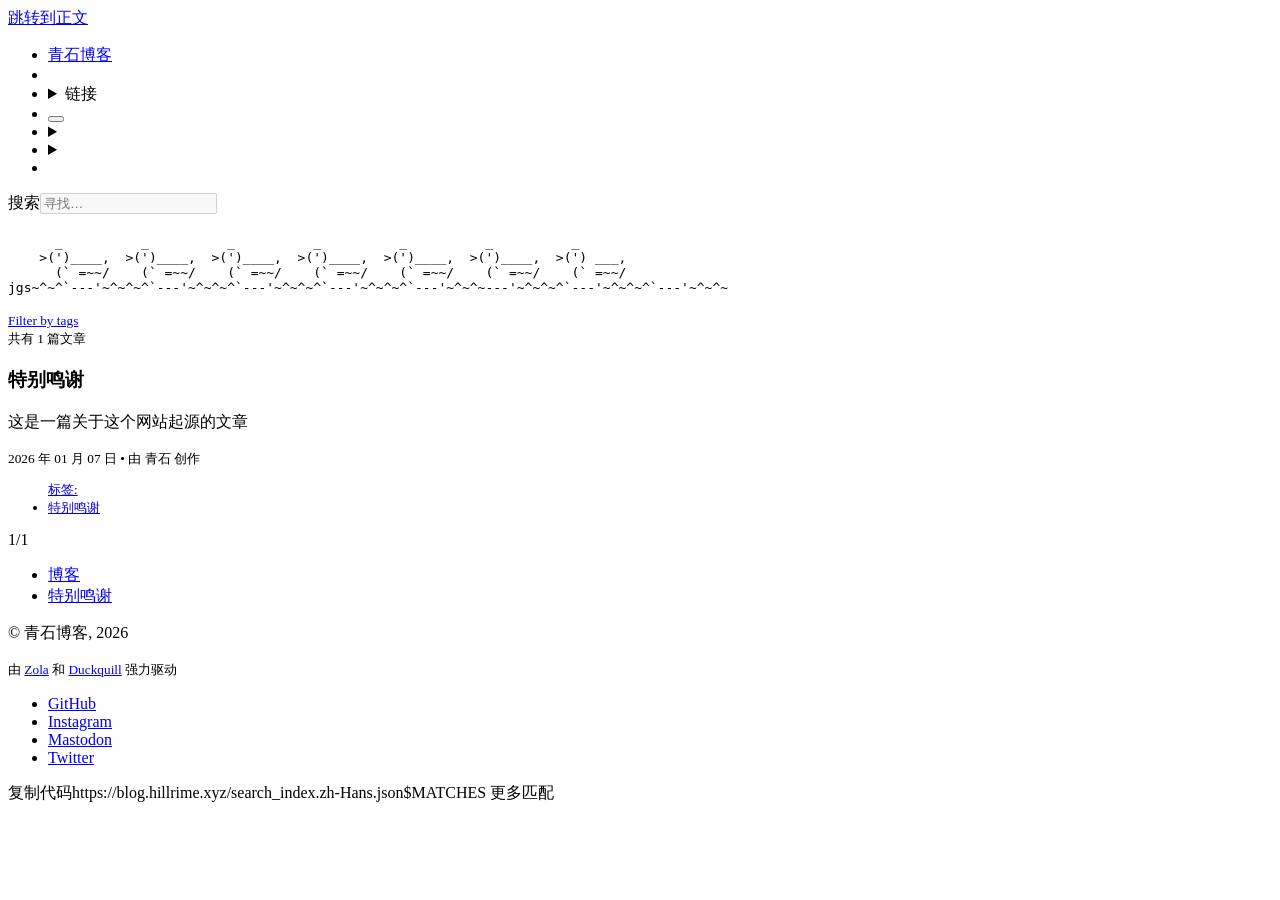
==== blog/index.html @ 73429fab "deploy: 29ff8b9ae4cacc8b97d79d0fc9fd16fa7bfa939d" ====
<!doctype html><html lang=zh-Hans xmlns=http://www.w3.org/1999/xhtml><head><meta charset=UTF-8><meta content="有主见、现代、漂亮、简洁的 Zola 主题。" name=description><meta content="width=device-width,initial-scale=1" name=viewport><meta content=#ff7800 name=theme-color><meta content=#ffa348 media=(prefers-color-scheme:dark) name=theme-color><meta content="default-src 'none';font-src 'self';img-src 'self' https: data:;media-src 'self' https:;style-src 'self' 'unsafe-inline';frame-src https://player.vimeo.com https://www.youtube-nocookie.com https://toot.community;base-uri 'none';form-action 'none';connect-src 'self' https://duckquill.goatcounter.com/count https://vmst.io https://toot.community;script-src 'self' https://duckquill.goatcounter.com/count 'self'" http-equiv=content-security-policy><title>  - 青石博客</title><link href=https://blog.hillrime.xyz/blog/ rel=canonical><link href=https://vmst.io/@daudix rel=me><meta content=@daudix@vmst.io name=fediverse:creator><link href=https://blog.hillrime.xyz/favicon.png rel=icon type=image/png><link href=https://blog.hillrime.xyz/apple-touch-icon.png rel=apple-touch-icon sizes=180x180 type=image/png><link title="青石博客 - RSS Feed" href=https://blog.hillrime.xyz/rss.xml rel=alternate type=application/rss+xml><link title="青石博客 - Atom Feed" href=https://blog.hillrime.xyz/atom.xml rel=alternate type=application/atom+xml><style>:root{--accent-color:#ff7800}[data-theme=dark]{--accent-color:#ffa348}@media (prefers-color-scheme:dark){:root:not([data-theme=light]){--accent-color:#ffa348}}</style><link href=https://blog.hillrime.xyz/style.css rel=stylesheet><link href=https://blog.hillrime.xyz/icons.css rel=stylesheet><link media="(prefers-color-scheme: light)" href=https://blog.hillrime.xyz/syntax-theme-light.css rel=stylesheet><link media="(prefers-color-scheme: dark)" href=https://blog.hillrime.xyz/syntax-theme-dark.css rel=stylesheet><script defer src=https://blog.hillrime.xyz/closable.js></script><script defer src=https://blog.hillrime.xyz/copy-button.js></script><script data-goatcounter=https://duckquill.goatcounter.com/count defer src=https://blog.hillrime.xyz/count.js></script><script defer src=https://blog.hillrime.xyz/fuse.js></script><script defer src=https://blog.hillrime.xyz/search-fuse.js></script><script defer src=https://blog.hillrime.xyz/theme-switcher.js></script><meta content=青石博客 property=og:site_name><meta content="  - 青石博客" property=og:title><meta content=https://blog.hillrime.xyz/blog/ property=og:url><meta content="有主见、现代、漂亮、简洁的 Zola 主题。" property=og:description><meta content=https://blog.hillrime.xyz/card.png property=og:image><meta content=zh_CN property=og:locale><body><header id=site-nav><nav><a href=#main-content tabindex=0> 跳转到正文 </a><ul><li id=home><a href=https://blog.hillrime.xyz> <i class=icon></i>青石博客</a><li class=divider><li><details class=closable><summary>链接</summary> <ul><li><a class=active href=https://blog.hillrime.xyz/blog/>博客</a></ul></details><li id=search><button class=circle id=search-toggle title=搜索><i class=icon></i></button><li id=theme-switcher><details class=closable><summary class=circle title=主题><i class=icon></i></summary> <ul><li><button class=circle id=theme-light title=切换到浅色模式><i class=icon></i></button><li><button class=circle id=theme-dark title=切换到深色模式><i class=icon></i></button><li><button class=circle id=theme-system title=系统主题><i class=icon></i></button></ul></details><li id=feed><details class=closable><summary class=circle title=推送><i class=icon></i></summary> <ul><li><a href=https://blog.hillrime.xyz/rss.xml>RSS</a><li><a href=https://blog.hillrime.xyz/atom.xml>Atom</a></ul></details><li id=repo><a class=circle href=https://codeberg.org/daudix/duckquill title=存储库> <i class=icon></i> </a></ul></nav><div id=search-container><label class=visually-hidden for=search-bar>搜索</label><input autocomplete=off disabled id=search-bar placeholder=寻找… type=search><div id=search-results-container><div id=search-results></div></div></div></header><main id=main-content><h1></h1><div class="crt scanlines" aria-hidden=true><pre class=z-code><code><span class="z-text z-plain">      _          _          _          _          _          _          _
</span><span class="z-text z-plain">    >(')____,  >(')____,  >(')____,  >(')____,  >(')____,  >(')____,  >(') ___,
</span><span class="z-text z-plain">      (` =~~/    (` =~~/    (` =~~/    (` =~~/    (` =~~/    (` =~~/    (` =~~/
</span><span class="z-text z-plain">jgs~^~^`---'~^~^~^`---'~^~^~^`---'~^~^~^`---'~^~^~^`---'~^~^~---'~^~^~^`---'~^~^~^`---'~^~^~
</span></code></pre></div><p><small><a href=https://blog.hillrime.xyz/tags> Filter by tags </a> <br> 共有 1 篇文章 </small><div id=article-list><article><a href=https://blog.hillrime.xyz/blog/special-thanks/></a><h3>特别鸣谢</h3><p>这是一篇关于这个网站起源的文章<div class=details><small> <time datetime=2026-01-07T00:00:00+00:00 pubdate>2026 年 01 月 07 日</time><span> • 由 青石 创作</span></small><small> <ul class=tags><a class=tag href=https://blog.hillrime.xyz/tags>标签:</a><li><a class=tag href=https://blog.hillrime.xyz/tags/te-bie-ming-xie/>特别鸣谢</a></ul> </small></div></article></div><nav id=paginator><span id=paginator-first title=首篇> <i class=icon></i> </span><span id=paginator-previous title=上一篇> <i class=icon></i> </span><span id=paginator-counter>1/1</span><span id=paginator-next title=下一篇> <i class=icon></i> </span><span id=paginator-last title=末篇> <i class=icon></i> </span></nav></main><footer id=site-footer><nav><ul><li><a class=active href=https://blog.hillrime.xyz/blog/>博客</a><li><a href=https://blog.hillrime.xyz/blog/special-thanks/>特别鸣谢</a></ul></nav><p>© 青石博客, 2026<p><small>由 <a class="link external" href=https://www.getzola.org>Zola</a> 和 <a class="link external" href=https://duckquill.daudix.one>Duckquill</a> 强力驱动 </small><ul id=external-links><li><a rel=" me" href=https://github.com title=GitHub> <i style="--icon:url(&#34;data:image/svg+xml,%3Csvg role='img' viewBox='0 0 24 24' xmlns='http://www.w3.org/2000/svg'%3E%3Ctitle%3EGitHub%3C/title%3E%3Cpath d='M12 .297c-6.63 0-12 5.373-12 12 0 5.303 3.438 9.8 8.205 11.385.6.113.82-.258.82-.577 0-.285-.01-1.04-.015-2.04-3.338.724-4.042-1.61-4.042-1.61C4.422 18.07 3.633 17.7 3.633 17.7c-1.087-.744.084-.729.084-.729 1.205.084 1.838 1.236 1.838 1.236 1.07 1.835 2.809 1.305 3.495.998.108-.776.417-1.305.76-1.605-2.665-.3-5.466-1.332-5.466-5.93 0-1.31.465-2.38 1.235-3.22-.135-.303-.54-1.523.105-3.176 0 0 1.005-.322 3.3 1.23.96-.267 1.98-.399 3-.405 2.28-1.552 3.285-1.23 3.285-1.23.645 1.653.24 2.873.12 3.176.765.84 1.23 1.91 1.23 3.22 0 4.61-2.805 5.625-5.475 5.92.42.36.81 1.096.81 2.22 0 1.606-.015 2.896-.015 3.286 0 .315.21.69.825.57C20.565 22.092 24 17.592 24 12.297c0-6.627-5.373-12-12-12'/%3E%3C/svg%3E&#34;)" class=icon></i> <span>GitHub</span> </a><li><a rel=" me" href=https://instagram.com title=Instagram> <i style="--icon:url(&#34;data:image/svg+xml,%3Csvg role='img' viewBox='0 0 24 24' xmlns='http://www.w3.org/2000/svg'%3E%3Ctitle%3EInstagram%3C/title%3E%3Cpath d='M7.0301.084c-1.2768.0602-2.1487.264-2.911.5634-.7888.3075-1.4575.72-2.1228 1.3877-.6652.6677-1.075 1.3368-1.3802 2.127-.2954.7638-.4956 1.6365-.552 2.914-.0564 1.2775-.0689 1.6882-.0626 4.947.0062 3.2586.0206 3.6671.0825 4.9473.061 1.2765.264 2.1482.5635 2.9107.308.7889.72 1.4573 1.380 2.1228.6679.6655 1.3365 1.0743 2.1285 1.38.7632.295 1.6361.4961 2.9134.552 1.2773.056 1.6884.069 4.948-.0627 3.2578-.0062 3.668-.0207 4.9478-.0814 1.28-.0607 2.147-.2652 2.9098-.5633.7889-.3086 1.4578-.72 2.1228-1.3881.665-.6682 1.0745-1.3378 1.3795-2.1284.2957-.7632.4966-1.636.552-2.9124.056-1.2809.0692-1.6898.063-4.948-.0063-3.2583-.021-3.6668-.0817-4.9465-.0607-1.2797-.264-2.1487-.5633-2.9117-.3084-.7889-.72-1.4568-1.3876-2.1228C21.2982 1.33 20.628.9208 19.8378.6165 19.074.321 18.2017.1197 16.9244.0645 15.6471.0093 15.236-.005 11.977.0014 8.718.0076 8.31.0215 7.0301.0839m.1402 21.6932c-1.17-.0509-1.8053-.2453-2.2287-.408-.5606-.216-.96-.4771-1.3819-.895-.422-.4178-.6811-.8186-.9-1.378-.1644-.4234-.3624-1.058-.4171-2.228-.0595-1.2645-.072-1.6442-.079-4.848-.007-3.2037.0053-3.583.0607-4.848.05-1.169.2456-1.805.408-2.2282.216-.5613.4762-.96.895-1.3816.4188-.4217.8184-.6814 1.3783-.9003.423-.1651 1.0575-.3614 2.227-.4171 1.2655-.06 1.6447-.072 4.848-.079 3.2033-.007 3.5835.005 4.8495.0608 1.169.0508 1.8053.2445 2.228.408.5608.216.96.4754 1.3816.895.4217.4194.6816.8176.9005 1.3787.1653.4217.3617 1.056.4169 2.2263.0602 1.2655.0739 1.645.0796 4.848.0058 3.203-.0055 3.5834-.061 4.848-.051 1.17-.245 1.8055-.408 2.2294-.216.5604-.4763.96-.8954 1.3814-.419.4215-.8181.6811-1.3783.9-.4224.1649-1.0577.3617-2.2262.4174-1.2656.0595-1.6448.072-4.8493.079-3.2045.007-3.5825-.006-4.848-.0608M16.953 5.5864A1.44 1.44 0 1 0 18.39 4.144a1.44 1.44 0 0 0-1.437 1.4424M5.8385 12.012c.0067 3.4032 2.7706 6.1557 6.173 6.1493 3.4026-.0065 6.157-2.7701 6.1506-6.1733-.0065-3.4032-2.771-6.1565-6.174-6.1498-3.403.0067-6.156 2.771-6.1496 6.1738M8 12.0077a4 4 0 1 1 4.008 3.9921A3.9996 3.9996 0 0 1 8 12.0077'/%3E%3C/svg%3E&#34;)" class=icon></i> <span>Instagram</span> </a><li><a rel=" me" href=https://mastodon.social title=Mastodon> <i style="--icon:url(&#34;data:image/svg+xml,%3Csvg role='img' viewBox='0 0 24 24' xmlns='http://www.w3.org/2000/svg'%3E%3Ctitle%3EMastodon%3C/title%3E%3Cpath d='M23.268 5.313c-.35-2.578-2.617-4.61-5.304-5.004C17.51.242 15.792 0 11.813 0h-.03c-3.98 0-4.835.242-5.288.309C3.882.692 1.496 2.518.917 5.127.64 6.412.61 7.837.661 9.143c.074 1.874.088 3.745.26 5.611.118 1.24.325 2.47.62 3.68.55 2.237 2.777 4.098 4.96 4.857 2.336.792 4.849.923 7.256.38.265-.061.527-.132.786-.213.585-.184 1.27-.39 1.774-.753a.057.057 0 0 0 .023-.043v-1.809a.052.052 0 0 0-.02-.041.053.053 0 0 0-.046-.01 20.282 20.282 0 0 1-4.709.545c-2.73 0-3.463-1.284-3.674-1.818a5.593 5.593 0 0 1-.319-1.433.053.053 0 0 1 .066-.054c1.517.363 3.072.546 4.632.546.376 0 .75 0 1.125-.01 1.57-.044 3.224-.124 4.768-.422.038-.008.077-.015.11-.024 2.435-.464 4.753-1.92 4.989-5.604.008-.145.03-1.52.03-1.67.002-.512.167-3.63-.024-5.545zm-3.748 9.195h-2.561V8.29c0-1.309-.55-1.976-1.67-1.976-1.23 0-1.846.79-1.846 2.35v3.403h-2.546V8.663c0-1.56-.617-2.35-1.848-2.35-1.112 0-1.668.668-1.67 1.977v6.218H4.822V8.102c0-1.31.337-2.35 1.011-3.12.696-.77 1.608-1.164 2.74-1.164 1.311 0 2.302.5 2.962 1.498l.638 1.06.638-1.06c.66-.999 1.65-1.498 2.96-1.498 1.13 0 2.043.395 2.74 1.164.675.77 1.012 1.81 1.012 3.12z'/%3E%3C/svg%3E&#34;)" class=icon></i> <span>Mastodon</span> </a><li><a rel=" me" href=https://twitter.com title=Twitter> <i style="--icon:url(&#34;data:image/svg+xml,%3Csvg role='img' viewBox='0 0 24 24' xmlns='http://www.w3.org/2000/svg'%3E%3Ctitle%3ETwitter%3C/title%3E%3Cpath d='M21.543 7.104c.015.211.015.423.015.636 0 6.507-4.954 14.01-14.01 14.01v-.003A13.94 13.94 0 0 1 0 19.539a9.88 9.88 0 0 0 7.287-2.041 4.93 4.93 0 0 1-4.6-3.42 4.916 4.916 0 0 0 2.223-.084A4.926 4.926 0 0 1 .96 9.167v-.062a4.887 4.887 0 0 0 2.235.616A4.928 4.928 0 0 1 1.67 3.148 13.98 13.98 0 0 0 11.82 8.292a4.929 4.929 0 0 1 8.39-4.49 9.868 9.868 0 0 0 3.128-1.196 4.941 4.941 0 0 1-2.165 2.724A9.828 9.828 0 0 0 24 4.555a10.019 10.019 0 0 1-2.457 2.549z'/%3E%3C/svg%3E&#34;)" class=icon></i> <span>Twitter</span> </a></ul></footer><span class=hidden id=copy-code-text>复制代码</span><span class=hidden id=search-index>https://blog.hillrime.xyz/search_index.zh-Hans.json</span><span class=hidden id=more-matches-text>$MATCHES 更多匹配</span><style>:root{--alert-note-text:"附注";--alert-tip-text:"提示";--alert-important-text:"重要";--alert-warning-text:"警告";--alert-caution-text:"注意"}</style>
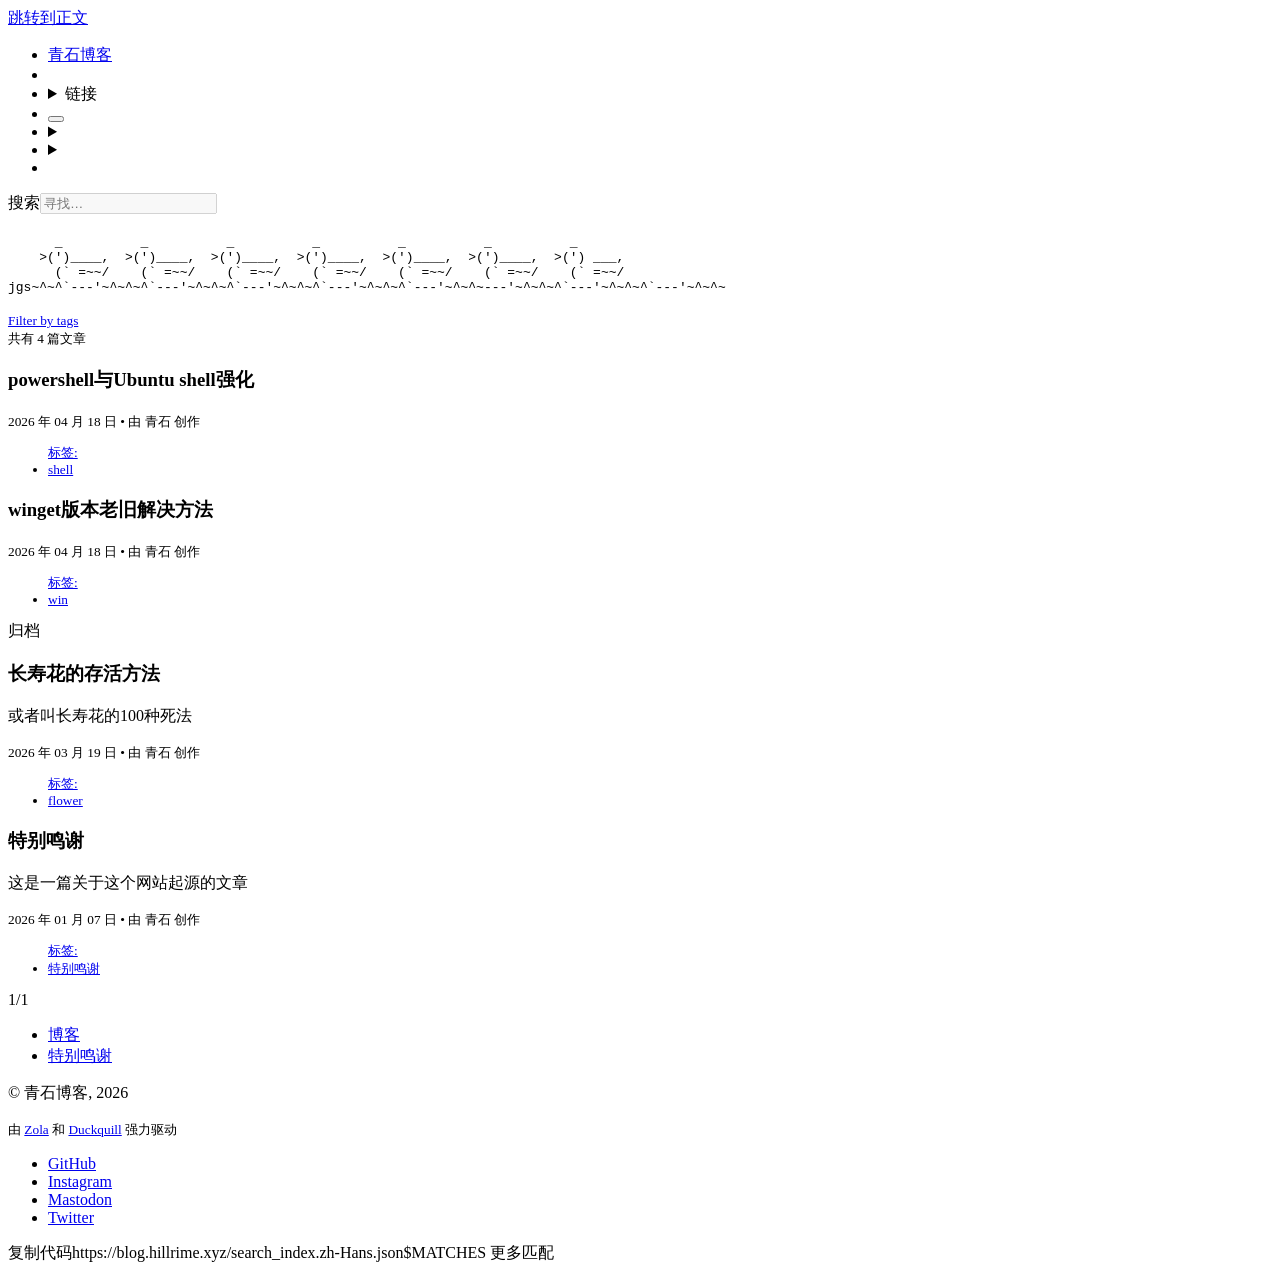
==== commit 8032acd5: "deploy: 5f2c2a919fca30ae1bf2c85b0a5459da067897bc" ====
--- a/blog/index.html
+++ b/blog/index.html
@@ -1,5 +1,5 @@
-<!doctype html><html lang=zh-Hans xmlns=http://www.w3.org/1999/xhtml><head><meta charset=UTF-8><meta content="有主见、现代、漂亮、简洁的 Zola 主题。" name=description><meta content="width=device-width,initial-scale=1" name=viewport><meta content=#ff7800 name=theme-color><meta content=#ffa348 media=(prefers-color-scheme:dark) name=theme-color><meta content="default-src 'none';font-src 'self';img-src 'self' https: data:;media-src 'self' https:;style-src 'self' 'unsafe-inline';frame-src https://player.vimeo.com https://www.youtube-nocookie.com https://toot.community;base-uri 'none';form-action 'none';connect-src 'self' https://duckquill.goatcounter.com/count https://vmst.io https://toot.community;script-src 'self' https://duckquill.goatcounter.com/count 'self'" http-equiv=content-security-policy><title>  - 青石博客</title><link href=https://blog.hillrime.xyz/blog/ rel=canonical><link href=https://vmst.io/@daudix rel=me><meta content=@daudix@vmst.io name=fediverse:creator><link href=https://blog.hillrime.xyz/favicon.png rel=icon type=image/png><link href=https://blog.hillrime.xyz/apple-touch-icon.png rel=apple-touch-icon sizes=180x180 type=image/png><link title="青石博客 - RSS Feed" href=https://blog.hillrime.xyz/rss.xml rel=alternate type=application/rss+xml><link title="青石博客 - Atom Feed" href=https://blog.hillrime.xyz/atom.xml rel=alternate type=application/atom+xml><style>:root{--accent-color:#ff7800}[data-theme=dark]{--accent-color:#ffa348}@media (prefers-color-scheme:dark){:root:not([data-theme=light]){--accent-color:#ffa348}}</style><link href=https://blog.hillrime.xyz/style.css rel=stylesheet><link href=https://blog.hillrime.xyz/icons.css rel=stylesheet><link media="(prefers-color-scheme: light)" href=https://blog.hillrime.xyz/syntax-theme-light.css rel=stylesheet><link media="(prefers-color-scheme: dark)" href=https://blog.hillrime.xyz/syntax-theme-dark.css rel=stylesheet><script defer src=https://blog.hillrime.xyz/closable.js></script><script defer src=https://blog.hillrime.xyz/copy-button.js></script><script data-goatcounter=https://duckquill.goatcounter.com/count defer src=https://blog.hillrime.xyz/count.js></script><script defer src=https://blog.hillrime.xyz/fuse.js></script><script defer src=https://blog.hillrime.xyz/search-fuse.js></script><script defer src=https://blog.hillrime.xyz/theme-switcher.js></script><meta content=青石博客 property=og:site_name><meta content="  - 青石博客" property=og:title><meta content=https://blog.hillrime.xyz/blog/ property=og:url><meta content="有主见、现代、漂亮、简洁的 Zola 主题。" property=og:description><meta content=https://blog.hillrime.xyz/card.png property=og:image><meta content=zh_CN property=og:locale><body><header id=site-nav><nav><a href=#main-content tabindex=0> 跳转到正文 </a><ul><li id=home><a href=https://blog.hillrime.xyz> <i class=icon></i>青石博客</a><li class=divider><li><details class=closable><summary>链接</summary> <ul><li><a class=active href=https://blog.hillrime.xyz/blog/>博客</a></ul></details><li id=search><button class=circle id=search-toggle title=搜索><i class=icon></i></button><li id=theme-switcher><details class=closable><summary class=circle title=主题><i class=icon></i></summary> <ul><li><button class=circle id=theme-light title=切换到浅色模式><i class=icon></i></button><li><button class=circle id=theme-dark title=切换到深色模式><i class=icon></i></button><li><button class=circle id=theme-system title=系统主题><i class=icon></i></button></ul></details><li id=feed><details class=closable><summary class=circle title=推送><i class=icon></i></summary> <ul><li><a href=https://blog.hillrime.xyz/rss.xml>RSS</a><li><a href=https://blog.hillrime.xyz/atom.xml>Atom</a></ul></details><li id=repo><a class=circle href=https://codeberg.org/daudix/duckquill title=存储库> <i class=icon></i> </a></ul></nav><div id=search-container><label class=visually-hidden for=search-bar>搜索</label><input autocomplete=off disabled id=search-bar placeholder=寻找… type=search><div id=search-results-container><div id=search-results></div></div></div></header><main id=main-content><h1></h1><div class="crt scanlines" aria-hidden=true><pre class=z-code><code><span class="z-text z-plain">      _          _          _          _          _          _          _
-</span><span class="z-text z-plain">    >(')____,  >(')____,  >(')____,  >(')____,  >(')____,  >(')____,  >(') ___,
-</span><span class="z-text z-plain">      (` =~~/    (` =~~/    (` =~~/    (` =~~/    (` =~~/    (` =~~/    (` =~~/
-</span><span class="z-text z-plain">jgs~^~^`---'~^~^~^`---'~^~^~^`---'~^~^~^`---'~^~^~^`---'~^~^~---'~^~^~^`---'~^~^~^`---'~^~^~
-</span></code></pre></div><p><small><a href=https://blog.hillrime.xyz/tags> Filter by tags </a> <br> 共有 1 篇文章 </small><div id=article-list><article><a href=https://blog.hillrime.xyz/blog/special-thanks/></a><h3>特别鸣谢</h3><p>这是一篇关于这个网站起源的文章<div class=details><small> <time datetime=2026-01-07T00:00:00+00:00 pubdate>2026 年 01 月 07 日</time><span> • 由 青石 创作</span></small><small> <ul class=tags><a class=tag href=https://blog.hillrime.xyz/tags>标签:</a><li><a class=tag href=https://blog.hillrime.xyz/tags/te-bie-ming-xie/>特别鸣谢</a></ul> </small></div></article></div><nav id=paginator><span id=paginator-first title=首篇> <i class=icon></i> </span><span id=paginator-previous title=上一篇> <i class=icon></i> </span><span id=paginator-counter>1/1</span><span id=paginator-next title=下一篇> <i class=icon></i> </span><span id=paginator-last title=末篇> <i class=icon></i> </span></nav></main><footer id=site-footer><nav><ul><li><a class=active href=https://blog.hillrime.xyz/blog/>博客</a><li><a href=https://blog.hillrime.xyz/blog/special-thanks/>特别鸣谢</a></ul></nav><p>© 青石博客, 2026<p><small>由 <a class="link external" href=https://www.getzola.org>Zola</a> 和 <a class="link external" href=https://duckquill.daudix.one>Duckquill</a> 强力驱动 </small><ul id=external-links><li><a rel=" me" href=https://github.com title=GitHub> <i style="--icon:url(&#34;data:image/svg+xml,%3Csvg role='img' viewBox='0 0 24 24' xmlns='http://www.w3.org/2000/svg'%3E%3Ctitle%3EGitHub%3C/title%3E%3Cpath d='M12 .297c-6.63 0-12 5.373-12 12 0 5.303 3.438 9.8 8.205 11.385.6.113.82-.258.82-.577 0-.285-.01-1.04-.015-2.04-3.338.724-4.042-1.61-4.042-1.61C4.422 18.07 3.633 17.7 3.633 17.7c-1.087-.744.084-.729.084-.729 1.205.084 1.838 1.236 1.838 1.236 1.07 1.835 2.809 1.305 3.495.998.108-.776.417-1.305.76-1.605-2.665-.3-5.466-1.332-5.466-5.93 0-1.31.465-2.38 1.235-3.22-.135-.303-.54-1.523.105-3.176 0 0 1.005-.322 3.3 1.23.96-.267 1.98-.399 3-.405 2.28-1.552 3.285-1.23 3.285-1.23.645 1.653.24 2.873.12 3.176.765.84 1.23 1.91 1.23 3.22 0 4.61-2.805 5.625-5.475 5.92.42.36.81 1.096.81 2.22 0 1.606-.015 2.896-.015 3.286 0 .315.21.69.825.57C20.565 22.092 24 17.592 24 12.297c0-6.627-5.373-12-12-12'/%3E%3C/svg%3E&#34;)" class=icon></i> <span>GitHub</span> </a><li><a rel=" me" href=https://instagram.com title=Instagram> <i style="--icon:url(&#34;data:image/svg+xml,%3Csvg role='img' viewBox='0 0 24 24' xmlns='http://www.w3.org/2000/svg'%3E%3Ctitle%3EInstagram%3C/title%3E%3Cpath d='M7.0301.084c-1.2768.0602-2.1487.264-2.911.5634-.7888.3075-1.4575.72-2.1228 1.3877-.6652.6677-1.075 1.3368-1.3802 2.127-.2954.7638-.4956 1.6365-.552 2.914-.0564 1.2775-.0689 1.6882-.0626 4.947.0062 3.2586.0206 3.6671.0825 4.9473.061 1.2765.264 2.1482.5635 2.9107.308.7889.72 1.4573 1.380 2.1228.6679.6655 1.3365 1.0743 2.1285 1.38.7632.295 1.6361.4961 2.9134.552 1.2773.056 1.6884.069 4.948-.0627 3.2578-.0062 3.668-.0207 4.9478-.0814 1.28-.0607 2.147-.2652 2.9098-.5633.7889-.3086 1.4578-.72 2.1228-1.3881.665-.6682 1.0745-1.3378 1.3795-2.1284.2957-.7632.4966-1.636.552-2.9124.056-1.2809.0692-1.6898.063-4.948-.0063-3.2583-.021-3.6668-.0817-4.9465-.0607-1.2797-.264-2.1487-.5633-2.9117-.3084-.7889-.72-1.4568-1.3876-2.1228C21.2982 1.33 20.628.9208 19.8378.6165 19.074.321 18.2017.1197 16.9244.0645 15.6471.0093 15.236-.005 11.977.0014 8.718.0076 8.31.0215 7.0301.0839m.1402 21.6932c-1.17-.0509-1.8053-.2453-2.2287-.408-.5606-.216-.96-.4771-1.3819-.895-.422-.4178-.6811-.8186-.9-1.378-.1644-.4234-.3624-1.058-.4171-2.228-.0595-1.2645-.072-1.6442-.079-4.848-.007-3.2037.0053-3.583.0607-4.848.05-1.169.2456-1.805.408-2.2282.216-.5613.4762-.96.895-1.3816.4188-.4217.8184-.6814 1.3783-.9003.423-.1651 1.0575-.3614 2.227-.4171 1.2655-.06 1.6447-.072 4.848-.079 3.2033-.007 3.5835.005 4.8495.0608 1.169.0508 1.8053.2445 2.228.408.5608.216.96.4754 1.3816.895.4217.4194.6816.8176.9005 1.3787.1653.4217.3617 1.056.4169 2.2263.0602 1.2655.0739 1.645.0796 4.848.0058 3.203-.0055 3.5834-.061 4.848-.051 1.17-.245 1.8055-.408 2.2294-.216.5604-.4763.96-.8954 1.3814-.419.4215-.8181.6811-1.3783.9-.4224.1649-1.0577.3617-2.2262.4174-1.2656.0595-1.6448.072-4.8493.079-3.2045.007-3.5825-.006-4.848-.0608M16.953 5.5864A1.44 1.44 0 1 0 18.39 4.144a1.44 1.44 0 0 0-1.437 1.4424M5.8385 12.012c.0067 3.4032 2.7706 6.1557 6.173 6.1493 3.4026-.0065 6.157-2.7701 6.1506-6.1733-.0065-3.4032-2.771-6.1565-6.174-6.1498-3.403.0067-6.156 2.771-6.1496 6.1738M8 12.0077a4 4 0 1 1 4.008 3.9921A3.9996 3.9996 0 0 1 8 12.0077'/%3E%3C/svg%3E&#34;)" class=icon></i> <span>Instagram</span> </a><li><a rel=" me" href=https://mastodon.social title=Mastodon> <i style="--icon:url(&#34;data:image/svg+xml,%3Csvg role='img' viewBox='0 0 24 24' xmlns='http://www.w3.org/2000/svg'%3E%3Ctitle%3EMastodon%3C/title%3E%3Cpath d='M23.268 5.313c-.35-2.578-2.617-4.61-5.304-5.004C17.51.242 15.792 0 11.813 0h-.03c-3.98 0-4.835.242-5.288.309C3.882.692 1.496 2.518.917 5.127.64 6.412.61 7.837.661 9.143c.074 1.874.088 3.745.26 5.611.118 1.24.325 2.47.62 3.68.55 2.237 2.777 4.098 4.96 4.857 2.336.792 4.849.923 7.256.38.265-.061.527-.132.786-.213.585-.184 1.27-.39 1.774-.753a.057.057 0 0 0 .023-.043v-1.809a.052.052 0 0 0-.02-.041.053.053 0 0 0-.046-.01 20.282 20.282 0 0 1-4.709.545c-2.73 0-3.463-1.284-3.674-1.818a5.593 5.593 0 0 1-.319-1.433.053.053 0 0 1 .066-.054c1.517.363 3.072.546 4.632.546.376 0 .75 0 1.125-.01 1.57-.044 3.224-.124 4.768-.422.038-.008.077-.015.11-.024 2.435-.464 4.753-1.92 4.989-5.604.008-.145.03-1.52.03-1.67.002-.512.167-3.63-.024-5.545zm-3.748 9.195h-2.561V8.29c0-1.309-.55-1.976-1.67-1.976-1.23 0-1.846.79-1.846 2.35v3.403h-2.546V8.663c0-1.56-.617-2.35-1.848-2.35-1.112 0-1.668.668-1.67 1.977v6.218H4.822V8.102c0-1.31.337-2.35 1.011-3.12.696-.77 1.608-1.164 2.74-1.164 1.311 0 2.302.5 2.962 1.498l.638 1.06.638-1.06c.66-.999 1.65-1.498 2.96-1.498 1.13 0 2.043.395 2.74 1.164.675.77 1.012 1.81 1.012 3.12z'/%3E%3C/svg%3E&#34;)" class=icon></i> <span>Mastodon</span> </a><li><a rel=" me" href=https://twitter.com title=Twitter> <i style="--icon:url(&#34;data:image/svg+xml,%3Csvg role='img' viewBox='0 0 24 24' xmlns='http://www.w3.org/2000/svg'%3E%3Ctitle%3ETwitter%3C/title%3E%3Cpath d='M21.543 7.104c.015.211.015.423.015.636 0 6.507-4.954 14.01-14.01 14.01v-.003A13.94 13.94 0 0 1 0 19.539a9.88 9.88 0 0 0 7.287-2.041 4.93 4.93 0 0 1-4.6-3.42 4.916 4.916 0 0 0 2.223-.084A4.926 4.926 0 0 1 .96 9.167v-.062a4.887 4.887 0 0 0 2.235.616A4.928 4.928 0 0 1 1.67 3.148 13.98 13.98 0 0 0 11.82 8.292a4.929 4.929 0 0 1 8.39-4.49 9.868 9.868 0 0 0 3.128-1.196 4.941 4.941 0 0 1-2.165 2.724A9.828 9.828 0 0 0 24 4.555a10.019 10.019 0 0 1-2.457 2.549z'/%3E%3C/svg%3E&#34;)" class=icon></i> <span>Twitter</span> </a></ul></footer><span class=hidden id=copy-code-text>复制代码</span><span class=hidden id=search-index>https://blog.hillrime.xyz/search_index.zh-Hans.json</span><span class=hidden id=more-matches-text>$MATCHES 更多匹配</span><style>:root{--alert-note-text:"附注";--alert-tip-text:"提示";--alert-important-text:"重要";--alert-warning-text:"警告";--alert-caution-text:"注意"}</style>+<!doctype html><html lang=zh-Hans xmlns=http://www.w3.org/1999/xhtml><head><meta charset=UTF-8><meta content="有主见、现代、漂亮、简洁的 Zola 主题。" name=description><meta content="width=device-width,initial-scale=1" name=viewport><meta content=#ff7800 name=theme-color><meta content=#ffa348 media=(prefers-color-scheme:dark) name=theme-color><meta content="default-src 'none';font-src 'self';img-src 'self' https: data:;media-src 'self' https:;style-src 'self' 'unsafe-inline';frame-src https://player.vimeo.com https://www.youtube-nocookie.com https://toot.community;base-uri 'none';form-action 'none';connect-src 'self' https://duckquill.goatcounter.com/count https://vmst.io https://toot.community;script-src 'self' https://duckquill.goatcounter.com/count 'self'" http-equiv=content-security-policy><title>  - 青石博客</title><link href=https://blog.hillrime.xyz/blog/ rel=canonical><link href=https://vmst.io/@daudix rel=me><meta content=@daudix@vmst.io name=fediverse:creator><link href=https://blog.hillrime.xyz/favicon.png rel=icon type=image/png><link href=https://blog.hillrime.xyz/apple-touch-icon.png rel=apple-touch-icon sizes=180x180 type=image/png><link title="青石博客 - RSS Feed" href=https://blog.hillrime.xyz/rss.xml rel=alternate type=application/rss+xml><link title="青石博客 - Atom Feed" href=https://blog.hillrime.xyz/atom.xml rel=alternate type=application/atom+xml><style>:root{--accent-color:#ff7800}[data-theme=dark]{--accent-color:#ffa348}@media (prefers-color-scheme:dark){:root:not([data-theme=light]){--accent-color:#ffa348}}</style><link href=https://blog.hillrime.xyz/style.css rel=stylesheet><link href=https://blog.hillrime.xyz/icons.css rel=stylesheet><link href=https://blog.hillrime.xyz/custom.css rel=stylesheet><script defer src=https://blog.hillrime.xyz/closable.js></script><script defer src=https://blog.hillrime.xyz/copy-button.js></script><script data-goatcounter=https://duckquill.goatcounter.com/count defer src=https://blog.hillrime.xyz/count.js></script><script defer src=https://blog.hillrime.xyz/fuse.js></script><script defer src=https://blog.hillrime.xyz/search-fuse.js></script><script defer src=https://blog.hillrime.xyz/theme-switcher.js></script><meta content=青石博客 property=og:site_name><meta content="  - 青石博客" property=og:title><meta content=https://blog.hillrime.xyz/blog/ property=og:url><meta content="有主见、现代、漂亮、简洁的 Zola 主题。" property=og:description><meta content=https://blog.hillrime.xyz/card.png property=og:image><meta content=zh_CN property=og:locale><body><header id=site-nav><nav><a href=#main-content tabindex=0> 跳转到正文 </a><ul><li id=home><a href=https://blog.hillrime.xyz> <i class=icon></i>青石博客</a><li class=divider><li><details class=closable><summary>链接</summary> <ul><li><a class=active href=https://blog.hillrime.xyz/blog/>博客</a></ul></details><li id=search><button class=circle id=search-toggle title=搜索><i class=icon></i></button><li id=theme-switcher><details class=closable><summary class=circle title=主题><i class=icon></i></summary> <ul><li><button class=circle id=theme-light title=切换到浅色模式><i class=icon></i></button><li><button class=circle id=theme-dark title=切换到深色模式><i class=icon></i></button><li><button class=circle id=theme-system title=系统主题><i class=icon></i></button></ul></details><li id=feed><details class=closable><summary class=circle title=推送><i class=icon></i></summary> <ul><li><a rel="noopener nofollow noreferrer" href=https://blog.hillrime.xyz/rss.xml>RSS</a><li><a rel="noopener nofollow noreferrer" href=https://blog.hillrime.xyz/atom.xml>Atom</a></ul></details><li id=repo><a class=circle href=https://codeberg.org/daudix/duckquill title=存储库> <i class=icon></i> </a></ul></nav><div id=search-container><label class=visually-hidden for=search-bar>搜索</label><input autocomplete=off disabled id=search-bar placeholder=寻找… type=search><div id=search-results-container><div id=search-results></div></div></div></header><main id=main-content><h1></h1><div class="crt scanlines" aria-hidden=true><pre><code>      _          _          _          _          _          _          _
+    >(')____,  >(')____,  >(')____,  >(')____,  >(')____,  >(')____,  >(') ___,
+      (` =~~/    (` =~~/    (` =~~/    (` =~~/    (` =~~/    (` =~~/    (` =~~/
+jgs~^~^`---'~^~^~^`---'~^~^~^`---'~^~^~^`---'~^~^~^`---'~^~^~---'~^~^~^`---'~^~^~^`---'~^~^~
+</code></pre></div><p><small><a href=https://blog.hillrime.xyz/tags> Filter by tags </a> <br> 共有 4 篇文章 </small><div id=article-list><article><a href=https://blog.hillrime.xyz/blog/powershell/></a><h3>powershell与Ubuntu shell强化</h3><div class=details><small> <time datetime=2026-04-18T00:00:00+00:00 pubdate>2026 年 04 月 18 日</time><span> • 由 青石 创作</span></small><small> <ul class=tags><a class=tag href=https://blog.hillrime.xyz/tags>标签:</a><li><a class=tag href=https://blog.hillrime.xyz/tags/shell/>shell</a></ul> </small></div></article><article><a href=https://blog.hillrime.xyz/blog/wingetfix/></a><h3>winget版本老旧解决方法</h3><div class=details><small> <time datetime=2026-04-18T00:00:00+00:00 pubdate>2026 年 04 月 18 日</time><span> • 由 青石 创作</span></small><small> <ul class=tags><a class=tag href=https://blog.hillrime.xyz/tags>标签:</a><li><a class=tag href=https://blog.hillrime.xyz/tags/win/>win</a></ul> </small></div></article><article class=archive><a href=https://blog.hillrime.xyz/blog/flowernote/></a><span class=badge> <i class=icon></i>归档</span><h3>长寿花的存活方法</h3><p>或者叫长寿花的100种死法<div class=details><small> <time datetime=2026-03-19T00:00:00+00:00 pubdate>2026 年 03 月 19 日</time><span> • 由 青石 创作</span></small><small> <ul class=tags><a class=tag href=https://blog.hillrime.xyz/tags>标签:</a><li><a class=tag href=https://blog.hillrime.xyz/tags/flower/>flower</a></ul> </small></div></article><article><a href=https://blog.hillrime.xyz/blog/special-thanks/></a><h3>特别鸣谢</h3><p>这是一篇关于这个网站起源的文章<div class=details><small> <time datetime=2026-01-07T00:00:00+00:00 pubdate>2026 年 01 月 07 日</time><span> • 由 青石 创作</span></small><small> <ul class=tags><a class=tag href=https://blog.hillrime.xyz/tags>标签:</a><li><a class=tag href=https://blog.hillrime.xyz/tags/te-bie-ming-xie/>特别鸣谢</a></ul> </small></div></article></div><nav id=paginator><span id=paginator-first title=首篇> <i class=icon></i> </span><span id=paginator-previous title=上一篇> <i class=icon></i> </span><span id=paginator-counter>1/1</span><span id=paginator-next title=下一篇> <i class=icon></i> </span><span id=paginator-last title=末篇> <i class=icon></i> </span></nav></main><footer id=site-footer><nav><ul><li><a class=active href=https://blog.hillrime.xyz/blog/>博客</a><li><a href=https://blog.hillrime.xyz/blog/special-thanks/>特别鸣谢</a></ul></nav><p>© 青石博客, 2026<p><small>由 <a class="link external" rel="noopener nofollow noreferrer" href=https://www.getzola.org>Zola</a> 和 <a class="link external" rel="noopener nofollow noreferrer" href=https://duckquill.daudix.one>Duckquill</a> 强力驱动 </small><ul id=external-links><li><a rel="noopener nofollow noreferrer me" href=https://github.com title=GitHub> <i style="--icon:url(&#34;data:image/svg+xml,%3Csvg role='img' viewBox='0 0 24 24' xmlns='http://www.w3.org/2000/svg'%3E%3Ctitle%3EGitHub%3C/title%3E%3Cpath d='M12 .297c-6.63 0-12 5.373-12 12 0 5.303 3.438 9.8 8.205 11.385.6.113.82-.258.82-.577 0-.285-.01-1.04-.015-2.04-3.338.724-4.042-1.61-4.042-1.61C4.422 18.07 3.633 17.7 3.633 17.7c-1.087-.744.084-.729.084-.729 1.205.084 1.838 1.236 1.838 1.236 1.07 1.835 2.809 1.305 3.495.998.108-.776.417-1.305.76-1.605-2.665-.3-5.466-1.332-5.466-5.93 0-1.31.465-2.38 1.235-3.22-.135-.303-.54-1.523.105-3.176 0 0 1.005-.322 3.3 1.23.96-.267 1.98-.399 3-.405 2.28-1.552 3.285-1.23 3.285-1.23.645 1.653.24 2.873.12 3.176.765.84 1.23 1.91 1.23 3.22 0 4.61-2.805 5.625-5.475 5.92.42.36.81 1.096.81 2.22 0 1.606-.015 2.896-.015 3.286 0 .315.21.69.825.57C20.565 22.092 24 17.592 24 12.297c0-6.627-5.373-12-12-12'/%3E%3C/svg%3E&#34;)" class=icon></i> <span>GitHub</span> </a><li><a rel="noopener nofollow noreferrer me" href=https://instagram.com title=Instagram> <i style="--icon:url(&#34;data:image/svg+xml,%3Csvg role='img' viewBox='0 0 24 24' xmlns='http://www.w3.org/2000/svg'%3E%3Ctitle%3EInstagram%3C/title%3E%3Cpath d='M7.0301.084c-1.2768.0602-2.1487.264-2.911.5634-.7888.3075-1.4575.72-2.1228 1.3877-.6652.6677-1.075 1.3368-1.3802 2.127-.2954.7638-.4956 1.6365-.552 2.914-.0564 1.2775-.0689 1.6882-.0626 4.947.0062 3.2586.0206 3.6671.0825 4.9473.061 1.2765.264 2.1482.5635 2.9107.308.7889.72 1.4573 1.380 2.1228.6679.6655 1.3365 1.0743 2.1285 1.38.7632.295 1.6361.4961 2.9134.552 1.2773.056 1.6884.069 4.948-.0627 3.2578-.0062 3.668-.0207 4.9478-.0814 1.28-.0607 2.147-.2652 2.9098-.5633.7889-.3086 1.4578-.72 2.1228-1.3881.665-.6682 1.0745-1.3378 1.3795-2.1284.2957-.7632.4966-1.636.552-2.9124.056-1.2809.0692-1.6898.063-4.948-.0063-3.2583-.021-3.6668-.0817-4.9465-.0607-1.2797-.264-2.1487-.5633-2.9117-.3084-.7889-.72-1.4568-1.3876-2.1228C21.2982 1.33 20.628.9208 19.8378.6165 19.074.321 18.2017.1197 16.9244.0645 15.6471.0093 15.236-.005 11.977.0014 8.718.0076 8.31.0215 7.0301.0839m.1402 21.6932c-1.17-.0509-1.8053-.2453-2.2287-.408-.5606-.216-.96-.4771-1.3819-.895-.422-.4178-.6811-.8186-.9-1.378-.1644-.4234-.3624-1.058-.4171-2.228-.0595-1.2645-.072-1.6442-.079-4.848-.007-3.2037.0053-3.583.0607-4.848.05-1.169.2456-1.805.408-2.2282.216-.5613.4762-.96.895-1.3816.4188-.4217.8184-.6814 1.3783-.9003.423-.1651 1.0575-.3614 2.227-.4171 1.2655-.06 1.6447-.072 4.848-.079 3.2033-.007 3.5835.005 4.8495.0608 1.169.0508 1.8053.2445 2.228.408.5608.216.96.4754 1.3816.895.4217.4194.6816.8176.9005 1.3787.1653.4217.3617 1.056.4169 2.2263.0602 1.2655.0739 1.645.0796 4.848.0058 3.203-.0055 3.5834-.061 4.848-.051 1.17-.245 1.8055-.408 2.2294-.216.5604-.4763.96-.8954 1.3814-.419.4215-.8181.6811-1.3783.9-.4224.1649-1.0577.3617-2.2262.4174-1.2656.0595-1.6448.072-4.8493.079-3.2045.007-3.5825-.006-4.848-.0608M16.953 5.5864A1.44 1.44 0 1 0 18.39 4.144a1.44 1.44 0 0 0-1.437 1.4424M5.8385 12.012c.0067 3.4032 2.7706 6.1557 6.173 6.1493 3.4026-.0065 6.157-2.7701 6.1506-6.1733-.0065-3.4032-2.771-6.1565-6.174-6.1498-3.403.0067-6.156 2.771-6.1496 6.1738M8 12.0077a4 4 0 1 1 4.008 3.9921A3.9996 3.9996 0 0 1 8 12.0077'/%3E%3C/svg%3E&#34;)" class=icon></i> <span>Instagram</span> </a><li><a rel="noopener nofollow noreferrer me" href=https://mastodon.social title=Mastodon> <i style="--icon:url(&#34;data:image/svg+xml,%3Csvg role='img' viewBox='0 0 24 24' xmlns='http://www.w3.org/2000/svg'%3E%3Ctitle%3EMastodon%3C/title%3E%3Cpath d='M23.268 5.313c-.35-2.578-2.617-4.61-5.304-5.004C17.51.242 15.792 0 11.813 0h-.03c-3.98 0-4.835.242-5.288.309C3.882.692 1.496 2.518.917 5.127.64 6.412.61 7.837.661 9.143c.074 1.874.088 3.745.26 5.611.118 1.24.325 2.47.62 3.68.55 2.237 2.777 4.098 4.96 4.857 2.336.792 4.849.923 7.256.38.265-.061.527-.132.786-.213.585-.184 1.27-.39 1.774-.753a.057.057 0 0 0 .023-.043v-1.809a.052.052 0 0 0-.02-.041.053.053 0 0 0-.046-.01 20.282 20.282 0 0 1-4.709.545c-2.73 0-3.463-1.284-3.674-1.818a5.593 5.593 0 0 1-.319-1.433.053.053 0 0 1 .066-.054c1.517.363 3.072.546 4.632.546.376 0 .75 0 1.125-.01 1.57-.044 3.224-.124 4.768-.422.038-.008.077-.015.11-.024 2.435-.464 4.753-1.92 4.989-5.604.008-.145.03-1.52.03-1.67.002-.512.167-3.63-.024-5.545zm-3.748 9.195h-2.561V8.29c0-1.309-.55-1.976-1.67-1.976-1.23 0-1.846.79-1.846 2.35v3.403h-2.546V8.663c0-1.56-.617-2.35-1.848-2.35-1.112 0-1.668.668-1.67 1.977v6.218H4.822V8.102c0-1.31.337-2.35 1.011-3.12.696-.77 1.608-1.164 2.74-1.164 1.311 0 2.302.5 2.962 1.498l.638 1.06.638-1.06c.66-.999 1.65-1.498 2.96-1.498 1.13 0 2.043.395 2.74 1.164.675.77 1.012 1.81 1.012 3.12z'/%3E%3C/svg%3E&#34;)" class=icon></i> <span>Mastodon</span> </a><li><a rel="noopener nofollow noreferrer me" href=https://twitter.com title=Twitter> <i style="--icon:url(&#34;data:image/svg+xml,%3Csvg role='img' viewBox='0 0 24 24' xmlns='http://www.w3.org/2000/svg'%3E%3Ctitle%3ETwitter%3C/title%3E%3Cpath d='M21.543 7.104c.015.211.015.423.015.636 0 6.507-4.954 14.01-14.01 14.01v-.003A13.94 13.94 0 0 1 0 19.539a9.88 9.88 0 0 0 7.287-2.041 4.93 4.93 0 0 1-4.6-3.42 4.916 4.916 0 0 0 2.223-.084A4.926 4.926 0 0 1 .96 9.167v-.062a4.887 4.887 0 0 0 2.235.616A4.928 4.928 0 0 1 1.67 3.148 13.98 13.98 0 0 0 11.82 8.292a4.929 4.929 0 0 1 8.39-4.49 9.868 9.868 0 0 0 3.128-1.196 4.941 4.941 0 0 1-2.165 2.724A9.828 9.828 0 0 0 24 4.555a10.019 10.019 0 0 1-2.457 2.549z'/%3E%3C/svg%3E&#34;)" class=icon></i> <span>Twitter</span> </a></ul></footer><span class=hidden id=copy-code-text>复制代码</span><span class=hidden id=search-index>https://blog.hillrime.xyz/search_index.zh-Hans.json</span><span class=hidden id=more-matches-text>$MATCHES 更多匹配</span><style>:root{--alert-note-text:"附注";--alert-tip-text:"提示";--alert-important-text:"重要";--alert-warning-text:"警告";--alert-caution-text:"注意"}</style>
